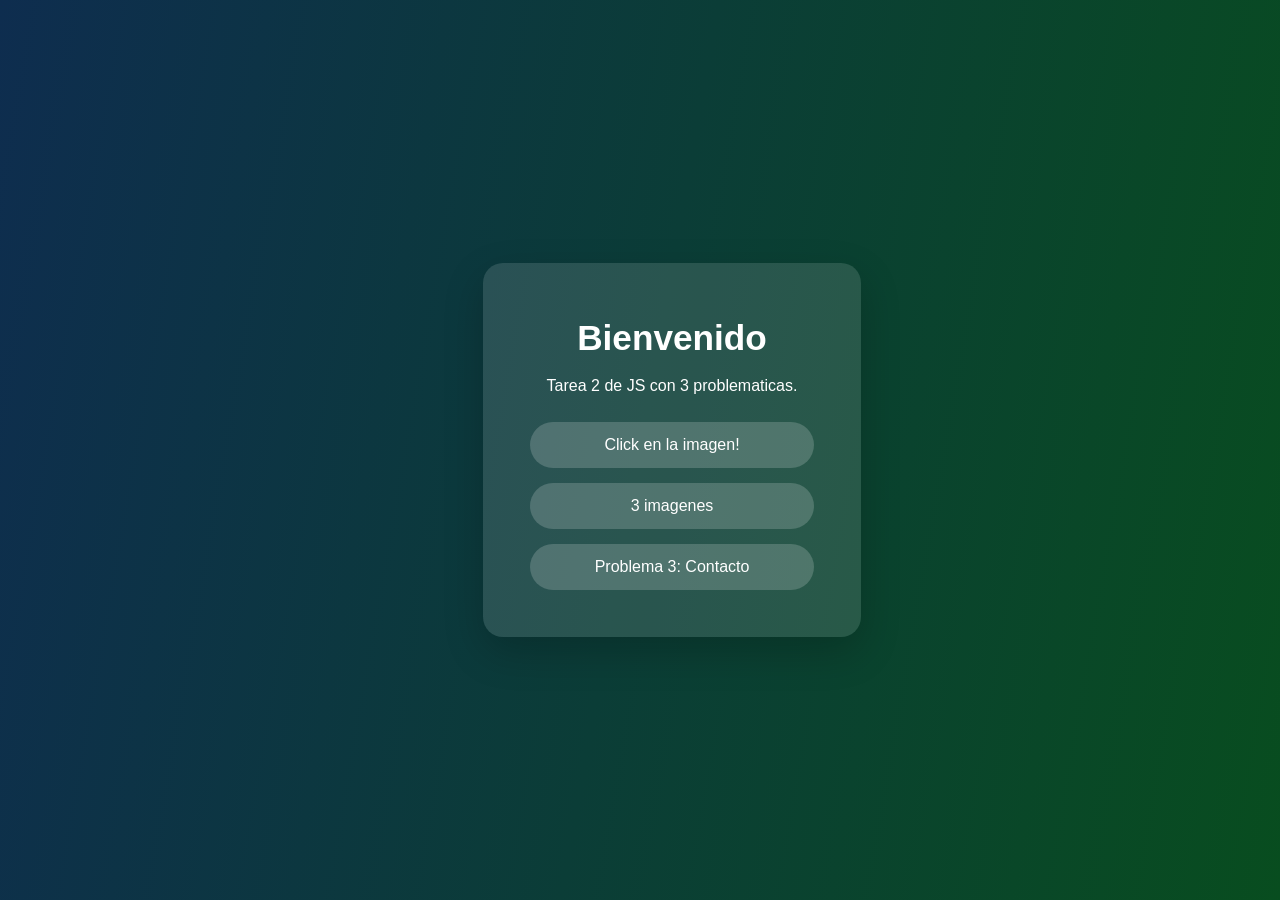
==== index.html @ 6b8a1ea1 "first commit" ====
<!DOCTYPE html>
<html lang="es">

<head>
  <meta charset="UTF-8">
  <meta name="viewport" content="width=device-width, initial-scale=1.0">
  <title>Portada con 3 Enlaces</title>


  <link rel="preload" href="Assets/Styles.css" as="style">
  <link rel="stylesheet" href="Assets/Styles.css">

</head>

<body>
  <div class="links">
    <div class="container">
      <h1>Bienvenido</h1>
      <p>Tarea 2 de JS con 3 problematicas.</p>
      <a href="Problema1/Problema1.html">Click en la imagen!</a>
      <a href="Problema2/Problema2.html">3 imagenes</a>
      <a href="#Problema3.html">Problema 3: Contacto</a>
    </div>
  </div>
</body>

</html>
---- Assets/Styles.css ----
body {
      margin: 0;
      font-family: Arial, sans-serif;
      display: flex;
      justify-content: center;
      align-items: center;
      min-height: 100vh;
      background: linear-gradient(100deg, #0e2d4f, #084d1f);
      color: #fff;
    }

    
    .container {
      text-align: center;
      padding: 2rem;
      background: rgba(255,255,255,0.12);
      border-radius: 20px;
      box-shadow: 0 15px 40px rgba(0,0,0,0.2);
      max-width: 480px;
      width: 100%;
    }
    h1 {
      margin-bottom: 1rem;
      font-size: 2.2rem;
    }
    p {
      margin-bottom: 1.5rem;
      line-height: 1.5;
    }
    .links {
      display: grid;
      gap: 15px;
    }
    .links a {
      display: block;
      padding: 14px 18px;
      margin: 15px;
      background: rgba(255,255,255,0.18);
      color: #fff;
      text-decoration: none;
      border-radius: 30px;
      transition: transform 0.2s ease, background 0.2s ease;
    }
    .links a:hover {
      transform: translateY(-2px);
      background: rgba(255, 255, 255, 0.155);
    }
---- Assets/Styles.css ----
body {
      margin: 0;
      font-family: Arial, sans-serif;
      display: flex;
      justify-content: center;
      align-items: center;
      min-height: 100vh;
      background: linear-gradient(100deg, #0e2d4f, #084d1f);
      color: #fff;
    }

    
    .container {
      text-align: center;
      padding: 2rem;
      background: rgba(255,255,255,0.12);
      border-radius: 20px;
      box-shadow: 0 15px 40px rgba(0,0,0,0.2);
      max-width: 480px;
      width: 100%;
    }
    h1 {
      margin-bottom: 1rem;
      font-size: 2.2rem;
    }
    p {
      margin-bottom: 1.5rem;
      line-height: 1.5;
    }
    .links {
      display: grid;
      gap: 15px;
    }
    .links a {
      display: block;
      padding: 14px 18px;
      margin: 15px;
      background: rgba(255,255,255,0.18);
      color: #fff;
      text-decoration: none;
      border-radius: 30px;
      transition: transform 0.2s ease, background 0.2s ease;
    }
    .links a:hover {
      transform: translateY(-2px);
      background: rgba(255, 255, 255, 0.155);
    }
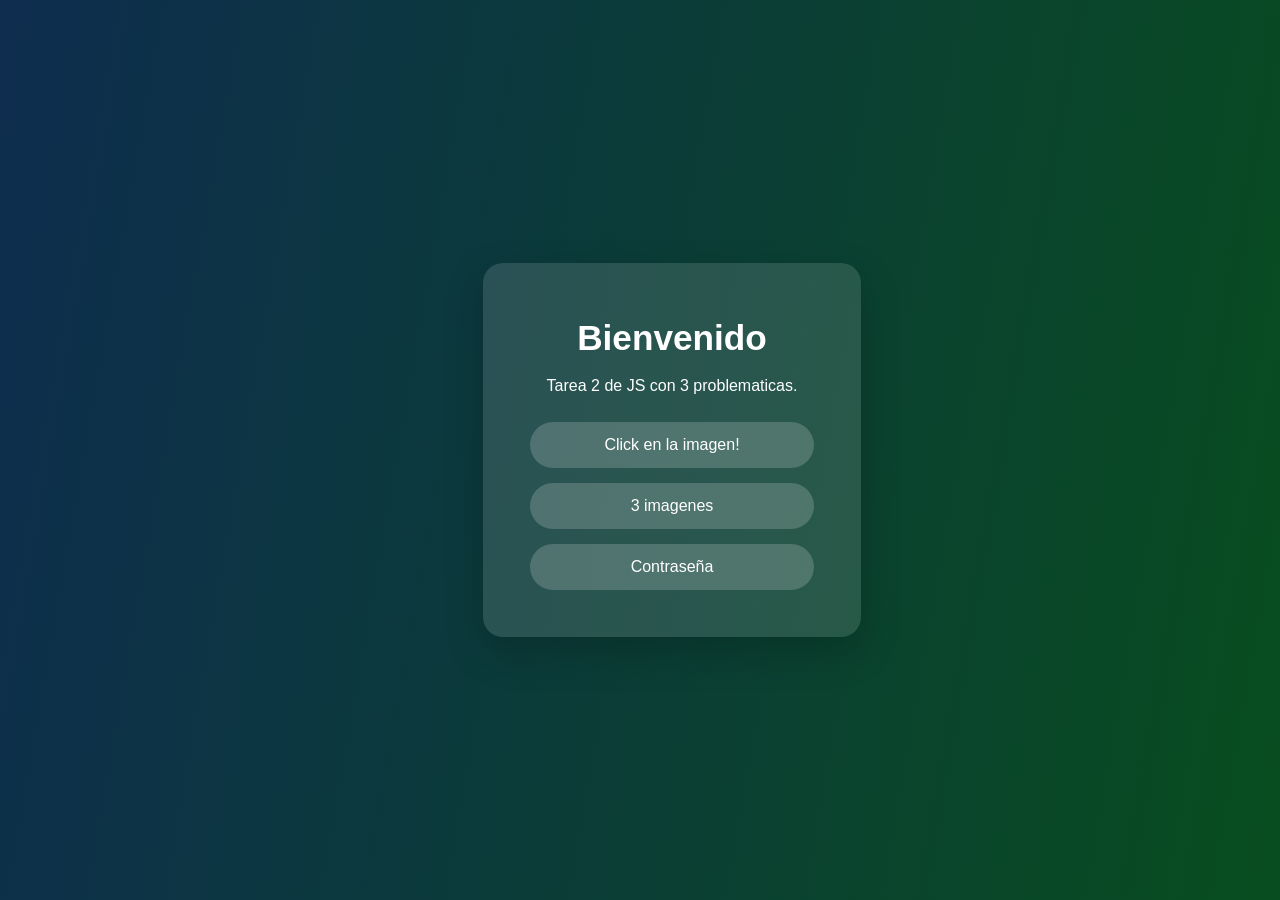
==== commit b80d5079: "Modifica enlace 3" ====
--- a/index.html
+++ b/index.html
@@ -19,7 +19,7 @@
       <p>Tarea 2 de JS con 3 problematicas.</p>
       <a href="Problema1/Problema1.html">Click en la imagen!</a>
       <a href="Problema2/Problema2.html">3 imagenes</a>
-      <a href="#Problema3.html">Problema 3: Contacto</a>
+      <a href="Problema3/problema3.html">Contraseña</a>
     </div>
   </div>
 </body>
